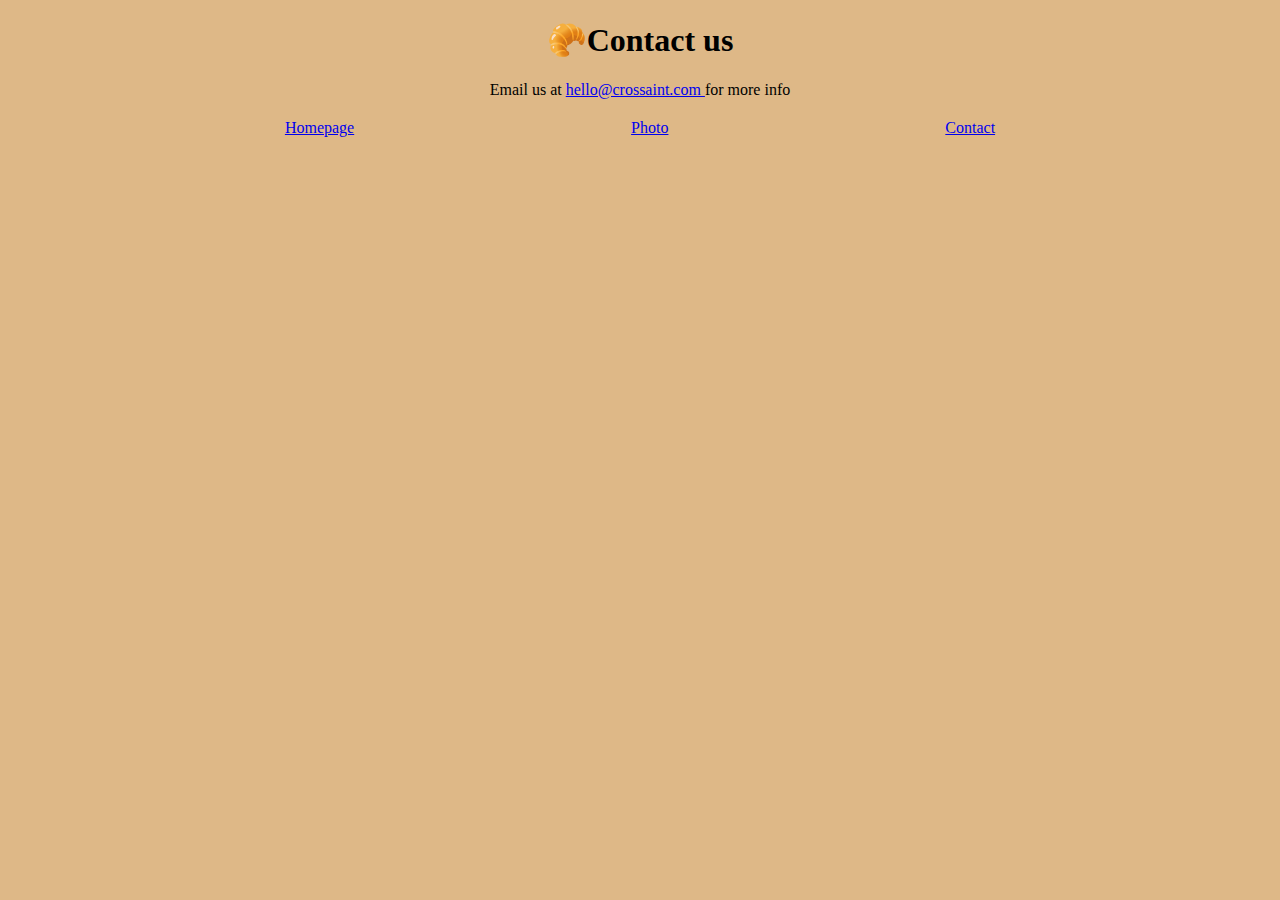
==== contact.html @ e3e62feb "Created Initial File structure" ====
<!DOCTYPE html>
<html lang="en">
  <head>
    <meta charset="UTF-8" />
    <meta name="viewport" content="width=device-width, initial-scale=1.0" />
    <title>Contact</title>
    <link rel="stylesheet" href="css/styles.css" />
  </head>
  <body>
    <h1>🥐Contact us</h1>
    <p>Email us at <a href="#">hello@crossaint.com </a> for more info</p>
    <div class="nav-links">
      <a href="/index.html">Homepage</a>
      <a href="/photo.html">Photo</a>
      <a href="/contact.html">Contact</a>
    </div>
  </body>
</html>
---- css/styles.css ----
body {
  background: burlywood;
}

h1 {
  text-align: center;
}
a {
  text-align: center;
}
a:visited {
  color: green;
}
.nav-links {
  color: green;
  display: flex;
  justify-content: space-evenly;
  margin-top: 20px;
}
p {
  text-align: center;
}
img {
  text-align: center;
  display: block;
  margin: 0 auto;
}
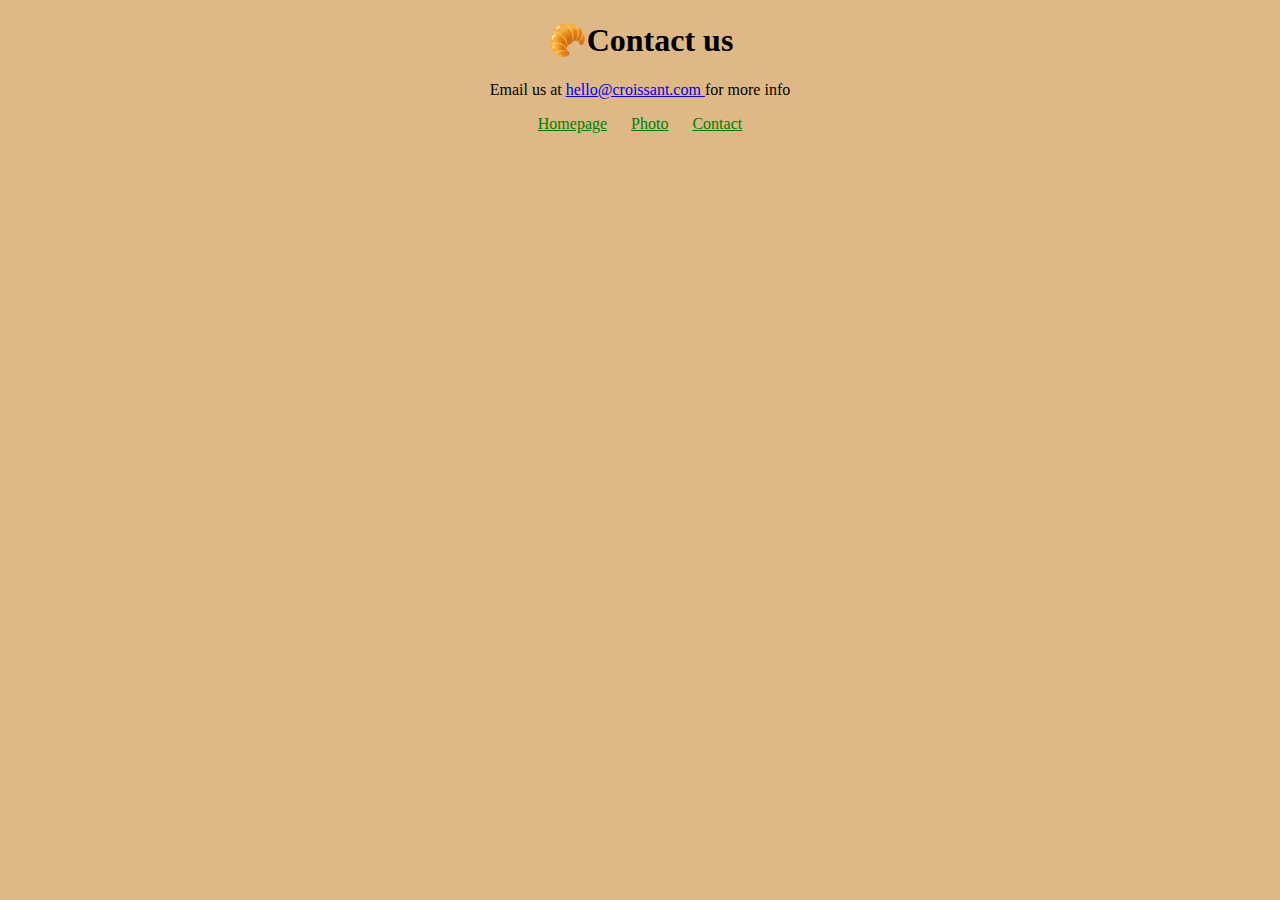
==== commit 35d5e573: "updated css" ====
--- a/contact.html
+++ b/contact.html
@@ -8,11 +8,16 @@
   </head>
   <body>
     <h1>🥐Contact us</h1>
-    <p>Email us at <a href="#">hello@crossaint.com </a> for more info</p>
-    <div class="nav-links">
-      <a href="/index.html">Homepage</a>
+    <p>
+      Email us at
+      <a href="mailto:hello@croissant.com">hello@croissant.com </a> for more
+      info
+    </p>
+
+    <footer>
+      <a href="/">Homepage</a>
       <a href="/photo.html">Photo</a>
       <a href="/contact.html">Contact</a>
-    </div>
+    </footer>
   </body>
 </html>
--- a/css/styles.css
+++ b/css/styles.css
@@ -11,17 +11,19 @@
 a:visited {
   color: green;
 }
-.nav-links {
+footer {
+  text-align: center;
+}
+footer a {
   color: green;
-  display: flex;
-  justify-content: space-evenly;
-  margin-top: 20px;
+  margin: 0 10px;
 }
 p {
   text-align: center;
 }
-img {
-  text-align: center;
+.croissant-photo {
+  max-width: 100%;
+  border-radius: 10px;
   display: block;
-  margin: 0 auto;
+  margin: 30px auto;
 }
